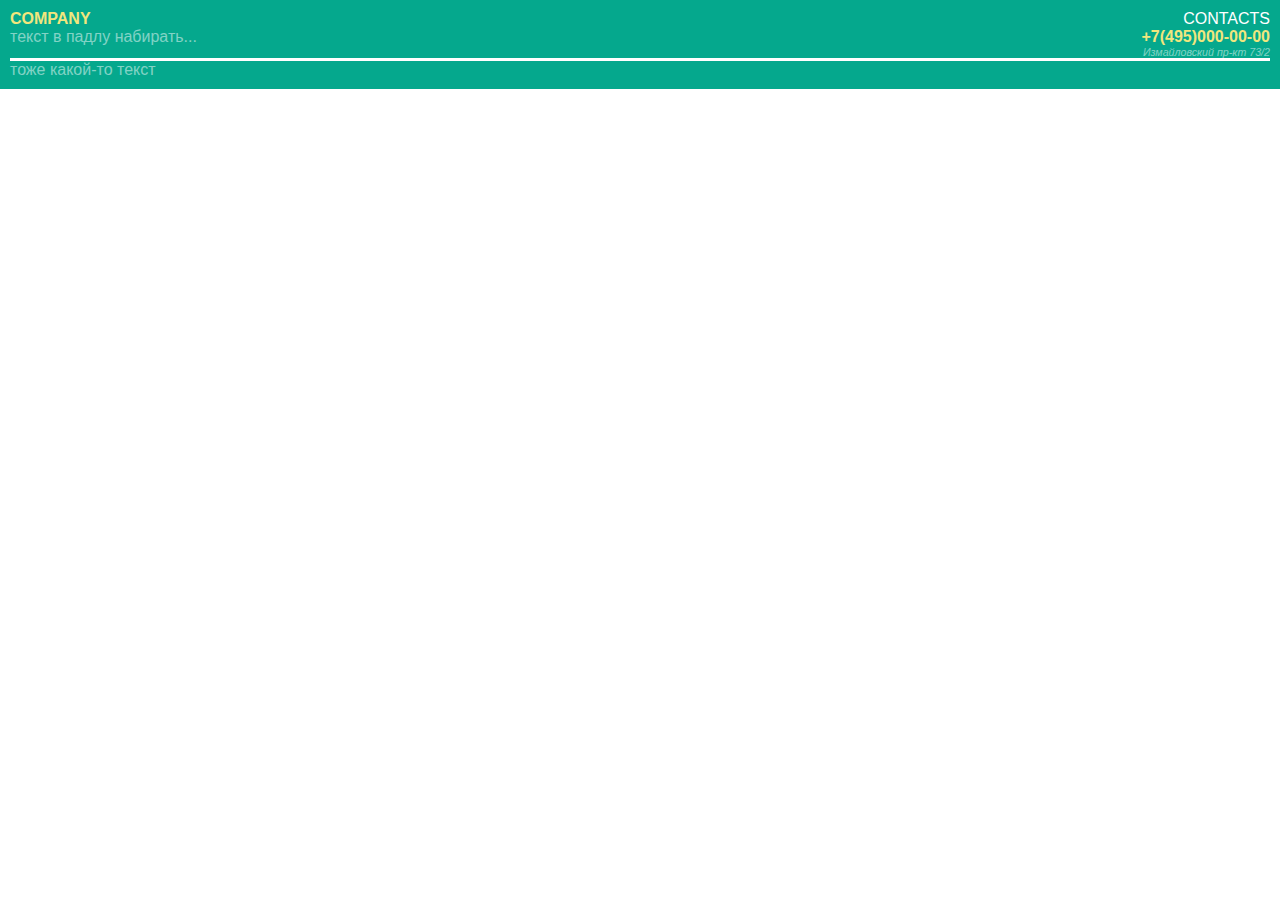
==== projects/footer/index.html @ 97b00b6d "Without_report" ====
<!DOCTYPE html>
<html lang="en">
<head>
    <meta charset="UTF-8">
    <meta http-equiv="X-UA-Compatible" content="IE=edge">
    <meta name="viewport" content="width=device-width, initial-scale=1.0">
    <title>Document</title>
    <link rel="stylesheet" href="style.css">
    <!-- Подключите шрифт -->
</head>
<body>
     <div class="wrapper">
        <footer class="footer">
            <div class="footer_top">
              <div class="footer_left">
                <a href="about:blank" class = "logo" ><strong>COMPANY</strong></a>
                <div class="text">
                  <p> текст в падлу набирать...</p>
                </div>
              </div>
              <div class="footer_right">
                <div class="contact">
                <p>CONTACTS</p>
                </div>
                <a href = about:blank class="number"><strong>+7(495)000-00-00</strong></a>
                <div class="address">
                    <address>Измайловский пр-кт 73/2</address>
                </div>
              </div> 
            </div>
			<div class="footer_bottom">
			<p>тоже какой-то текст</p>
			</div>
        </footer>
    </div>
</body>
</html>
---- projects/footer/style.css ----
*{
    margin: 0;
    padding: 0;
}
html,body{
    font-family: 'Exo 2', sans-serif;
    height: 100%;
}
.wrapper {
	display: flex;
	flex-direction: column;
	min-height: 100%;
}
.main {
	flex: 1 0 auto;
}
.footer{
    color:#FFF;
    flex: 0 0 auto;
    background:#05A88D;
    padding:10px
}
.footer_top{
display:flex;
border-bottom: 3px solid #FFFFFF;
}
.footer_right{
    width: 300px;
    margin: 0 0 0 auto;
    text-align:right;
}
a{
    color: #F1E67D;
    text-decoration: none
}
.address{
font-size:8pt;
    color:rgba(255,255,255,0.5)
}
.text{
    color:rgba(255,255,255,0.5);
}    
.footer_bottom{
    color:rgba(255,255,255,0.5);
}
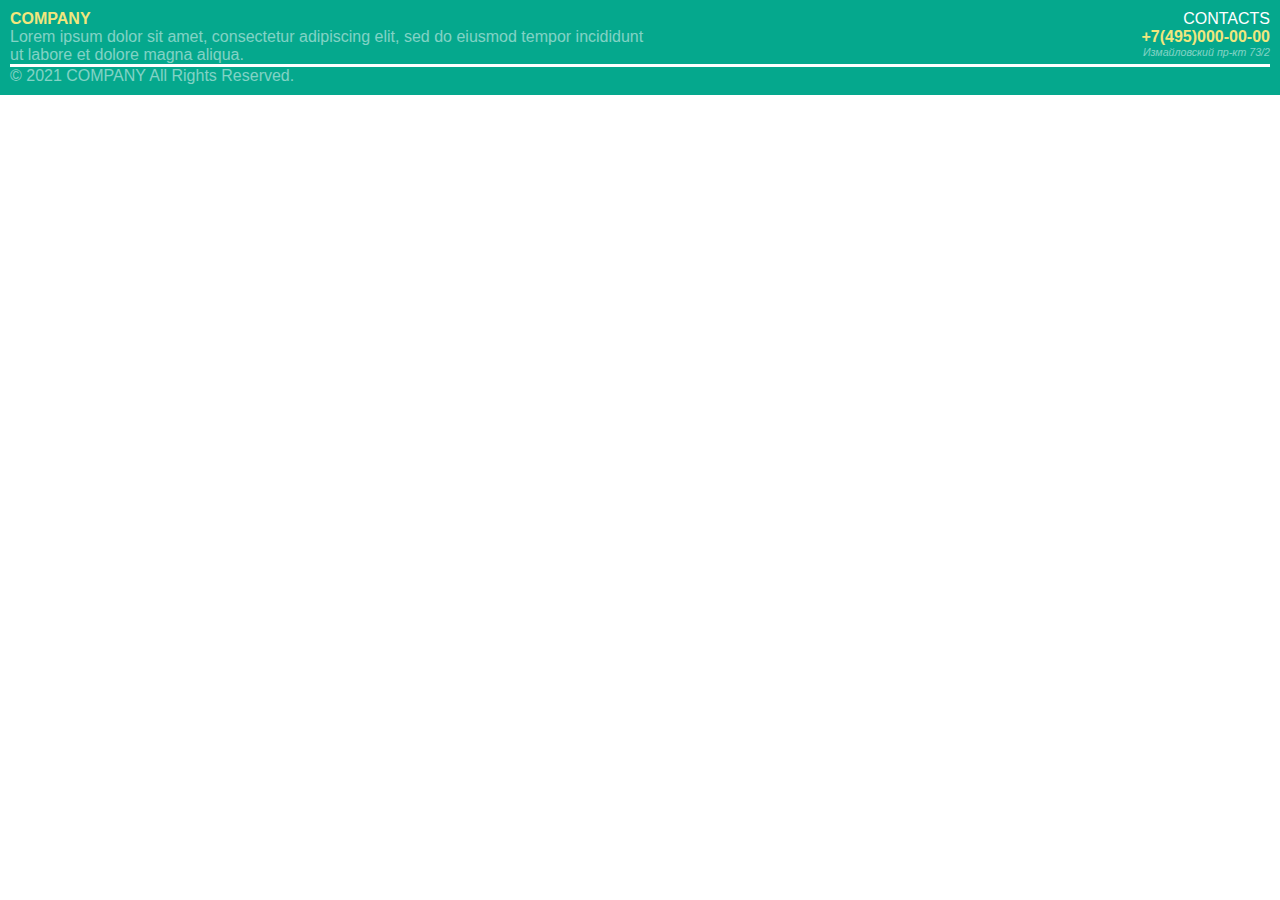
==== commit 5b210bd8: "Report" ====
--- a/projects/footer/index.html
+++ b/projects/footer/index.html
@@ -15,7 +15,7 @@
               <div class="footer_left">
                 <a href="about:blank" class = "logo" ><strong>COMPANY</strong></a>
                 <div class="text">
-                  <p> текст в падлу набирать...</p>
+                  <p> Lorem ipsum dolor sit amet, consectetur adipiscing elit, sed do eiusmod tempor incididunt</p><p> ut labore et dolore magna aliqua. </p>
                 </div>
               </div>
               <div class="footer_right">
@@ -29,7 +29,7 @@
               </div> 
             </div>
 			<div class="footer_bottom">
-			<p>тоже какой-то текст</p>
+			<p>© 2021 COMPANY All Rights Reserved.</p>
 			</div>
         </footer>
     </div>
